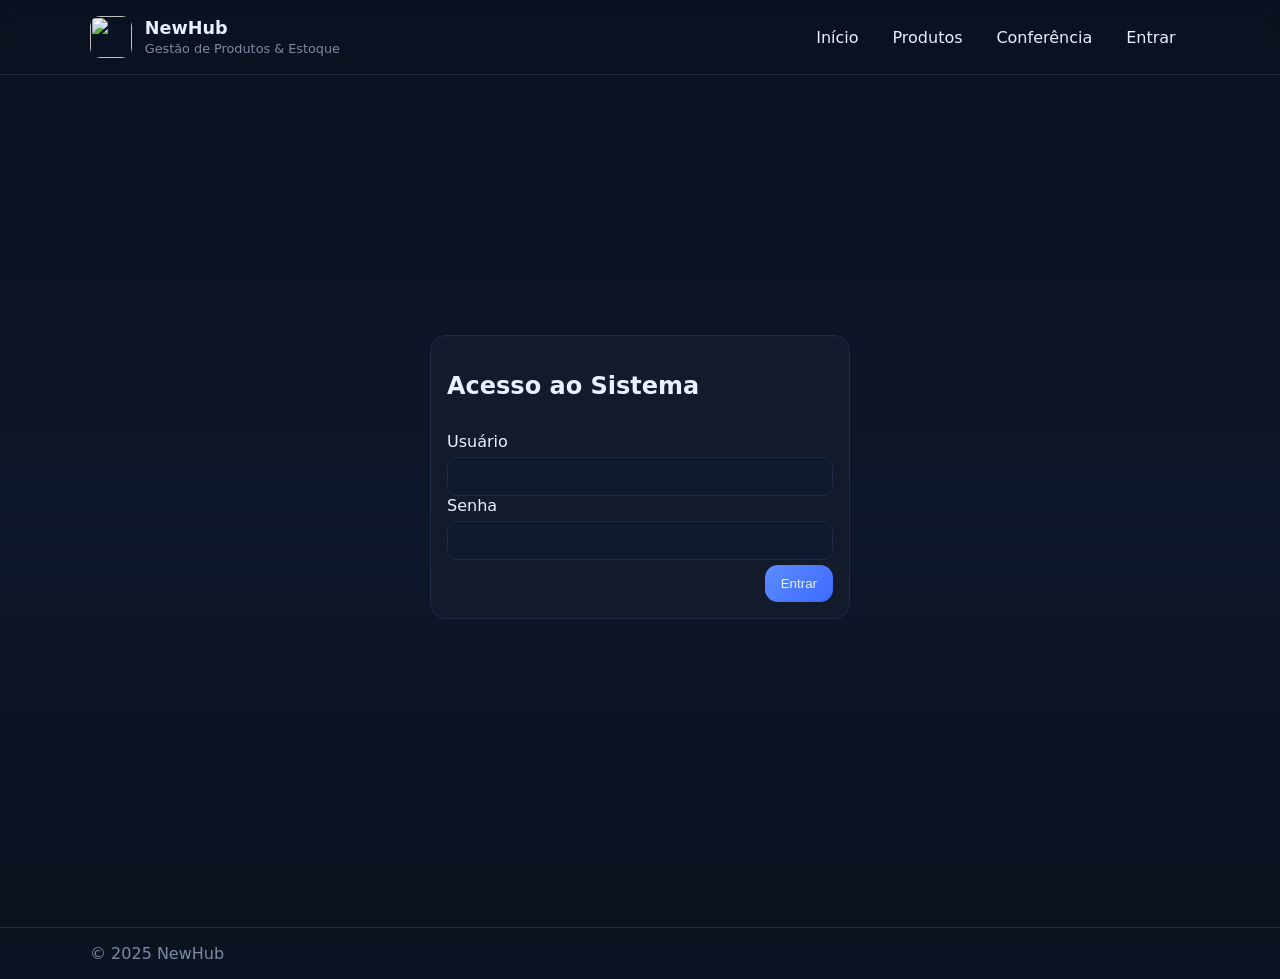
==== conferencia.html @ ceacdd7e "Add files via upload" ====
<!DOCTYPE html>
<html lang="pt-br">
<head>
  <meta charset="UTF-8" />
  <meta name="viewport" content="width=device-width, initial-scale=1.0"/>
  <title>NewHub • Conferência</title>
  <link rel="icon" href="img/logo.png" type="image/x-icon">
  <link rel="stylesheet" href="style.css">
  <script src="script.js" defer></script>
</head>
<body>
  <header class="app-header">
    <div class="container">
      <div class="brand">
        <img src="img/logo.png" alt="" class="logo-circle">
        <div class="brand-text">
          <h1>NewHub</h1>
          <span class="subtitle">Conferência de Estoque</span>
        </div>
      </div>
      <nav class="main-nav">
        <a href="index.html">Início</a>
        <a href="produtos.html">Produtos</a>
        <a href="conferencia.html" class="active">Conferência</a>
        <a href="login.html" id="authLink">Entrar</a>
      </nav>
    </div>
  </header>

  <main class="container page">
    <div class="page-header">
      <h2>Conferência</h2>
      <button id="btnOpenCreateMove" class="btn primary">+ Criar Movimentação</button>
    </div>

    <section id="movesList" class="list"></section>
    <div id="movesPagination" class="pagination"></div>
  </main>

  <!-- Overlay/Modal: Criar Movimentação -->
  <div class="overlay" id="overlayCreateMove"></div>
  <div class="modal" id="modalCreateMove" role="dialog" aria-modal="true" aria-labelledby="createMoveTitle">
    <div class="modal-header">
      <h3 id="createMoveTitle">Nova Movimentação</h3>
      <button class="icon-btn" id="closeCreateMove" aria-label="Fechar">×</button>
    </div>
    <form id="createMoveForm" class="modal-body">
      <div class="field">
        <label for="moveType">Tipo</label>
        <select id="moveType">
          <option value="saida" selected>Saída</option>
          <option value="entrada">Entrada</option>
        </select>
      </div>
      <div class="field">
        <label for="moveRef">Referência </label>
        <input id="moveRef" type="text" autocomplete="off" required /> <br>
        <small id="moveProdHint" class="hint"></small>
      </div>
      <div class="field">
        <label for="moveQty">Quantidade</label>
        <input id="moveQty" type="number" min="1" required />
      </div>
      <div class="modal-footer">
        <button type="button" class="btn ghost" id="cancelCreateMove">Cancelar</button>
        <button type="submit" class="btn primary">Finalizar</button>
      </div>
    </form>
  </div>

  <footer class="app-footer">
    <div class="container">
      <span>© 2025 NewHub</span>
    </div>
  </footer>
</body>
</html>
---- style.css ----
/* ============ Base ============ */
:root {
  --bg: #0b1220;
  --card: #121a2b;
  --muted: #7e8aa3;
  --text: #eaf0ff;
  --brand: #5b8cff;
  --brand-600: #3d6aff;
  --border: #1f2a44;
  --green: #33d69f;
  --red: #ff6b6b;
  --warning: #f5c842;
}

* {
  box-sizing: border-box
}

html,
body {
  height: 100%
}

body {
  margin: 0;
  font-family: system-ui, -apple-system, Segoe UI, Roboto, Ubuntu, Cantarell, "Helvetica Neue", Arial;
  color: var(--text);
  background: linear-gradient(180deg, #0b1220 0%, #0e1629 60%, #0b1220 100%);
}

/* ============ Layout ============ */
.container {
  width: min(1100px, 92%);
  margin: 0 auto
}

.app-header {
  border-bottom: 1px solid var(--border);
  background: rgba(11, 18, 32, .6);
  backdrop-filter: blur(8px);
  position: sticky;
  top: 0;
  z-index: 20;
}

.app-header .container {
  display: flex;
  align-items: center;
  justify-content: space-between;
  padding: 1rem 0;
}

.brand {
  display: flex;
  align-items: center;
  gap: .8rem
}

.logo-circle {
  width: 42px;
  height: 42px;
  border-radius: 10px;
  display: grid;
  place-items: center;
  font-weight: 700;
}

.brand-text h1 {
  font-size: 1.1rem;
  margin: 0
}

.brand-text .subtitle {
  font-size: .8rem;
  color: var(--muted)
}

.main-nav a {
  color: var(--text);
  text-decoration: none;
  padding: .6rem .9rem;
  border-radius: .6rem;
}

.main-nav a:hover {
  background: rgba(91, 140, 255, .1)
}

.main-nav a.active {
  background: rgba(91, 140, 255, .2);
  border: 1px solid var(--border)
}

.app-footer {
  border-top: 1px solid var(--border);
  padding: 1rem 0;
  margin-top: 3rem;
  color: var(--muted)
}

/* ============ Hero ============ */
.hero {
  padding: 4rem 0 3rem
}

.hero h2 {
  font-size: 2rem;
  margin: .2rem 0 1rem
}

.hero p {
  color: var(--muted);
  max-width: 680px
}

.cta {
  display: flex;
  gap: .8rem;
  margin-top: 1.2rem
}

/* ============ Buttons ============ */
.btn {
  background: #1b2742;
  border: 1px solid var(--border);
  color: var(--text);
  padding: .7rem 1rem;
  border-radius: .8rem;
  cursor: pointer
}

.btn:hover {
  filter: brightness(1.1)
}

.btn.primary {
  background: linear-gradient(135deg, var(--brand), var(--brand-600));
  border: none
}

.btn.ghost {
  background: transparent;
  border: 1px solid var(--border)
}

.icon-btn {
  background: transparent;
  border: none;
  color: var(--text);
  font-size: 1.4rem;
  cursor: pointer
}

/* ============ Page Header ============ */
.page {
  padding: 2rem 0
}

.page-header {
  display: flex;
  justify-content: space-between;
  align-items: center;
  gap: 1rem;
  margin-bottom: 1rem
}

/* ============ Filters ============ */
.filters {
  display: grid;
  grid-template-columns: repeat(4, 1fr);
  gap: 1rem;
  background: var(--card);
  border: 1px solid var(--border);
  padding: 1rem;
  border-radius: 1rem;
  margin: 1rem 0 1.2rem
}

.filters .field {
  display: flex;
  flex-direction: column;
  gap: .35rem
}

.filters .field input,
.filters .field select {
  background: #0f1a31;
  color: var(--text);
  border: 1px solid var(--border);
  border-radius: .6rem;
  padding: .7rem .8rem;
  outline: none;
}

.filters .actions {
  align-self: end;
  display: flex;
  gap: .6rem
}

/* ============ List ============ */
.list {
  display: flex;
  flex-direction: column;
  gap: .8rem
}

.item {
  display: flex;
  align-items: center;
  justify-content: space-between;
  gap: 1rem;
  background: var(--card);
  border: 1px solid var(--border);
  border-radius: 1rem;
  padding: 1rem;
}

.item .left {
  display: flex;
  align-items: center;
  gap: .9rem
}

.badge {
  padding: .25rem .5rem;
  border-radius: .5rem;
  font-size: .78rem;
  border: 1px solid var(--border);
  color: var(--muted);
  background: #0f1a31
}

.badge.green {
  color: #0fd6a8;
  border-color: #0fd6a8
}

.badge.red {
  color: #ff7a7a;
  border-color: #ff7a7a
}

.name {
  font-weight: 600
}

.meta {
  color: var(--muted);
  font-size: .9rem
}

.actions {
  display: flex;
  gap: .5rem
}

.alert-icon {
  width: 18px;
  height: 18px;
  display: inline-flex;
  align-items: center;
  justify-content: center;
  margin-right: .2rem
}

.alert-icon svg {
  display: block
}

/* ============ Pagination ============ */
.pagination {
  display: flex;
  gap: .5rem;
  justify-content: flex-end;
  margin-top: 1rem
}

.pagination .page-btn {
  background: #0f1a31;
  border: 1px solid var(--border);
  color: var(--text);
  padding: .45rem .7rem;
  border-radius: .5rem;
  cursor: pointer;
}

.pagination .page-btn.active {
  background: var(--brand);
  border: none
}

.pagination .page-btn:disabled {
  opacity: .5;
  cursor: not-allowed
}

/* ============ Modal ============ */
.overlay {
  position: fixed;
  inset: 0;
  background: rgba(0, 0, 0, .45);
  opacity: 0;
  pointer-events: none;
  transition: .2s;
  z-index: 80;
}

.modal {
  position: fixed;
  left: 50%;
  top: 52%;
  transform: translate(-50%, -48%);
  background: var(--card);
  border: 1px solid var(--border);
  border-radius: 1rem;
  width: min(520px, 92%);
  opacity: 0;
  pointer-events: none;
  transition: .2s;
  z-index: 90;
}

.modal-header {
  display: flex;
  align-items: center;
  justify-content: space-between;
  padding: 1rem 1rem .5rem
}

.modal-body {
  padding: 0 1rem 1rem;
  display: flex;
  flex-direction: column;
  gap: .8rem
}

.modal .field input,
.modal .field select {
  background: #0f1a31;
  color: var(--text);
  border: 1px solid var(--border);
  border-radius: .6rem;
  padding: .7rem .8rem;
  outline: none;
}

.modal-footer {
  display: flex;
  justify-content: flex-end;
  gap: .6rem;
  padding: .5rem 1rem 1rem
}

.overlay.show {
  opacity: 1;
  pointer-events: auto
}

.modal.show {
  opacity: 1;
  pointer-events: auto
}

/* ============ Responsive ============ */
@media (max-width: 760px) {
  .filters {
    grid-template-columns: 1fr 1fr;
  }

  .page-header {
    flex-direction: column;
    align-items: stretch
  }

  .actions {
    flex-wrap: wrap
  }
}


/* ============ Auth (Login) ============ */
.auth-wrapper {
  min-height: calc(100vh - 160px);
  display: grid;
  place-items: center;
}

.auth-card {
  background: var(--card);
  border: 1px solid var(--border);
  border-radius: 1rem;
  width: min(420px, 92%);
  padding: 1rem;
}

.login-form .field {
  display: flex;
  flex-direction: column;
  gap: .35rem;
}

.login-form .field input {
  background: #0f1a31;
  color: var(--text);
  border: 1px solid var(--border);
  border-radius: .6rem;
  padding: .7rem .8rem;
  outline: none;
}

.login-form .actions {
  display: flex;
  justify-content: flex-end;
  margin-top: .3rem;
  gap: .6rem;
}

.error-msg {
  color: var(--red);
  margin-top: .6rem;
}
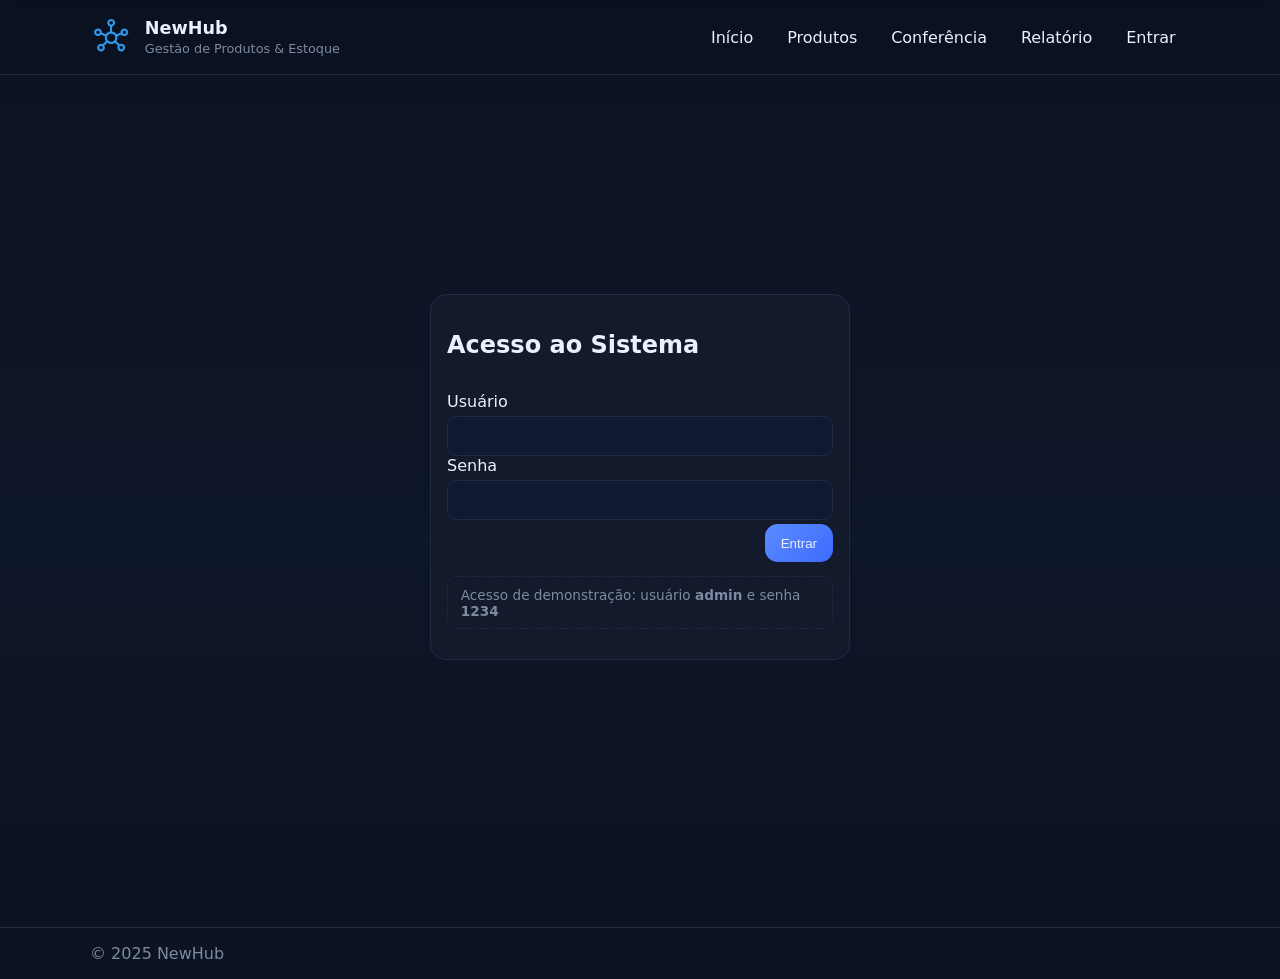
==== commit 0edf938d: "Add files via upload" ====
--- a/conferencia.html
+++ b/conferencia.html
@@ -4,7 +4,7 @@
   <meta charset="UTF-8" />
   <meta name="viewport" content="width=device-width, initial-scale=1.0"/>
   <title>NewHub • Conferência</title>
-  <link rel="icon" href="img/logo.png" type="image/x-icon">
+  <link rel="icon" href="img/logo.png" type="image/png">
   <link rel="stylesheet" href="style.css">
   <script src="script.js" defer></script>
 </head>
@@ -12,7 +12,7 @@
   <header class="app-header">
     <div class="container">
       <div class="brand">
-        <img src="img/logo.png" alt="" class="logo-circle">
+        <img src="img/logo.png" alt="Logo NewHub" class="logo-circle">
         <div class="brand-text">
           <h1>NewHub</h1>
           <span class="subtitle">Conferência de Estoque</span>
@@ -22,6 +22,7 @@
         <a href="index.html">Início</a>
         <a href="produtos.html">Produtos</a>
         <a href="conferencia.html" class="active">Conferência</a>
+        <a href="relatorio.html">Relatório</a>
         <a href="login.html" id="authLink">Entrar</a>
       </nav>
     </div>
--- a/style.css
+++ b/style.css
@@ -420,3 +420,16 @@
   color: var(--red);
   margin-top: .6rem;
 }
+
+.hint {
+  display: block;
+  font-size: .85rem;
+  color: var(--muted);
+}
+
+.hint.demo {
+  margin-top: .9rem;
+  padding: .6rem .8rem;
+  border: 1px dashed var(--border);
+  border-radius: .6rem;
+}
